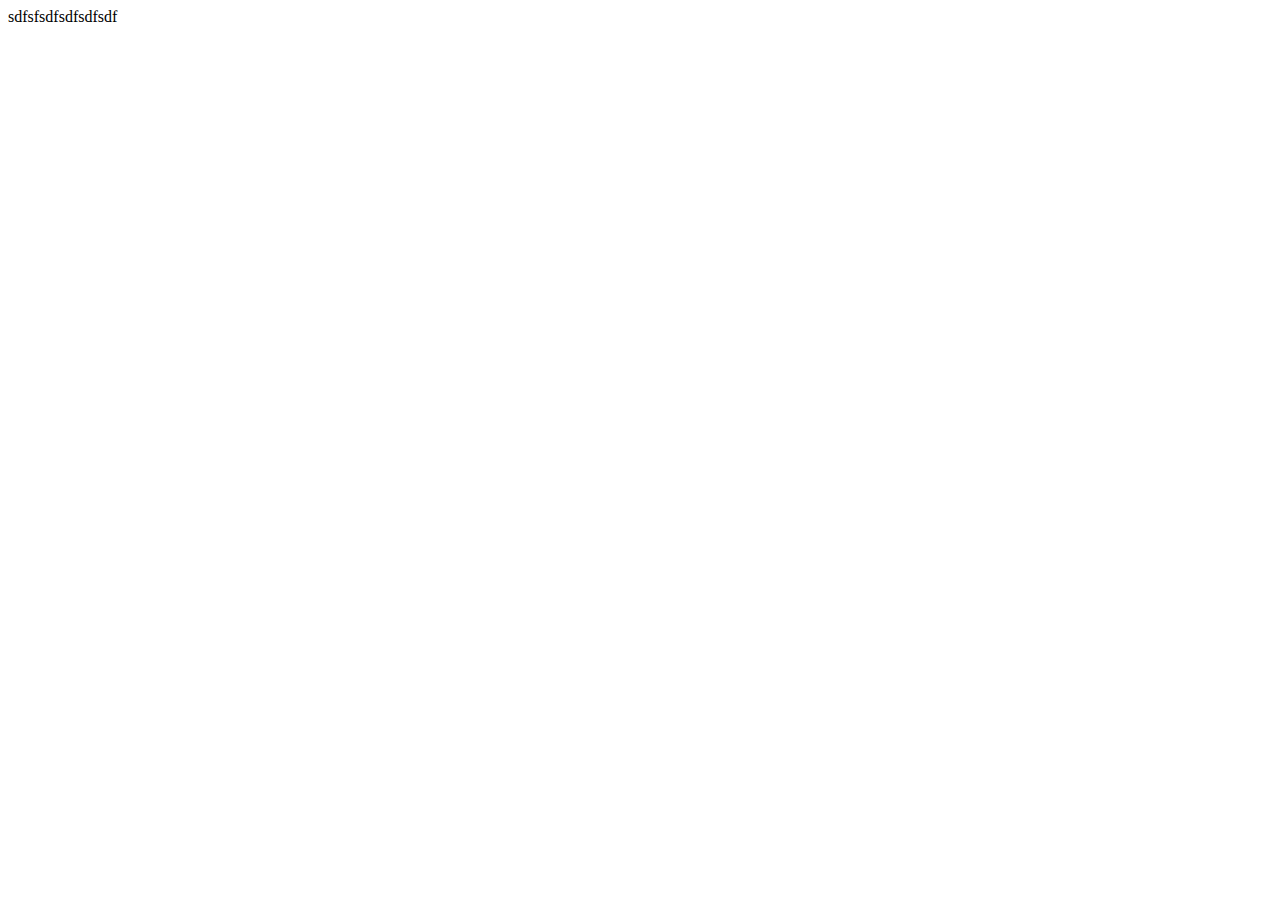
==== horarios.html @ ef04258a "primeiro commit" ====
<!DOCTYPE html>
<html lang="en">
<head>
    <meta charset="UTF-8">
    <meta http-equiv="X-UA-Compatible" content="IE=edge">
    <meta name="viewport" content="width=device-width, initial-scale=1.0">
    <title>Document</title>
</head>
<body>
    sdfsfsdfsdfsdfsdf
</body>
</html>
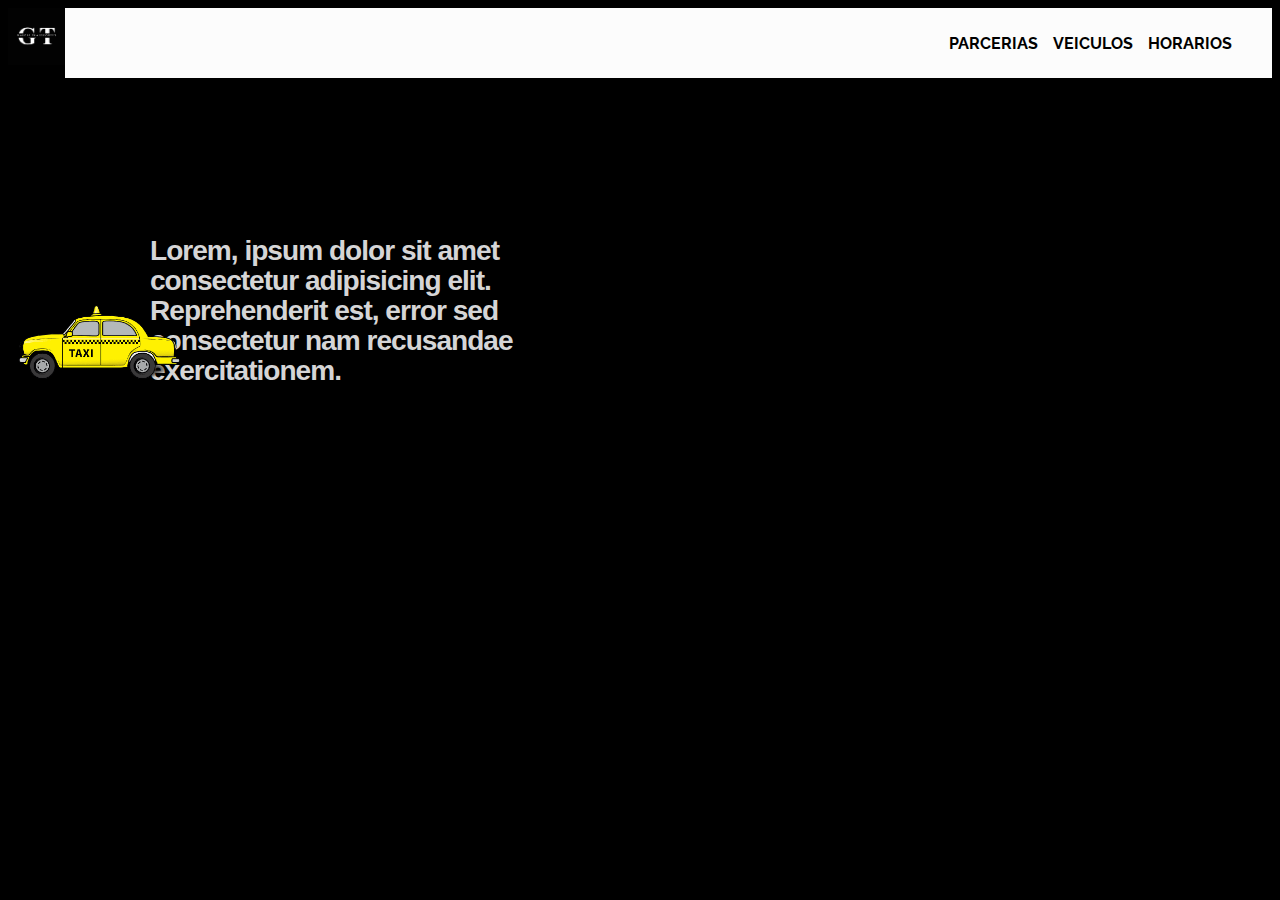
==== commit 087868e7: "adicionado js do google maps" ====
--- a/horarios.html
+++ b/horarios.html
@@ -1,12 +1,48 @@
 <!DOCTYPE html>
 <html lang="en">
+
 <head>
+    <link rel="stylesheet" type="text/css" href="style.css">
+    <script type="text/javascript" src="script.js"></script>
     <meta charset="UTF-8">
     <meta http-equiv="X-UA-Compatible" content="IE=edge">
     <meta name="viewport" content="width=device-width, initial-scale=1.0">
-    <title>Document</title>
+    <link rel="preconnect" href="https://fonts.googleapis.com">
+    <link rel="preconnect" href="https://fonts.gstatic.com" crossorigin>
+    <link href="https://fonts.googleapis.com/css2?family=Raleway&display=swap" rel="stylesheet">
+
+    <title>Garcia Transportes</title>
+
 </head>
+
 <body>
-    sdfsfsdfsdfsdfsdf
+
+    
+    <div class="header">  
+        <div id="logo">
+            <img src="gt3.png" width="60px">
+        </div> 
+           <!-- div da barra de opções -->
+        <ul class="menu">
+            <li><a href="horarios.html">PARCERIAS </a></li>
+            <li><a href="veiculos.html">VEICULOS </a></li>
+            <li><a href="horarios.html">HORARIOS </a></li>
+        </ul>
+    </div>
+    <div id="ban2">
+        <h3>
+            Lorem, ipsum dolor sit amet consectetur adipisicing elit. 
+            Reprehenderit est, error sed consectetur nam recusandae exercitationem.
+        </h3>
+    </div>
+    
+
+
+        <div class="bloco">
+            <img src="tax.png" alt="">
+        </div>    
+
+    
 </body>
+
 </html>--- a/style.css
+++ b/style.css
@@ -0,0 +1,169 @@
+/* limpar código  */
+*{
+    margin: 0;
+    padding: 0;
+    box-sizing: border-box;
+}
+a{
+    text-decoration: none;
+    color: rgb(0, 0, 0);
+
+}
+
+li {
+
+    list-style: none;
+}
+
+body{
+    background-size: 100%;
+    background-color: #000000;
+    font-family: 'Raleway', sans-serif;
+
+}
+
+.header{
+    display: flex;
+    justify-content: space-between;
+    flex-direction: center;
+    font-weight: bold;
+    padding: 8px;
+}
+.header div:hover{
+    border: 10px solid rgb(0, 0, 0);
+    transform: scale(1.5); 
+}
+
+.menu{
+    display: flex;
+    align-items: center;
+    justify-content: end;
+    background-color: #fcfcfc;
+    gap: 15px;
+    height: 70px;
+    width: 100%;
+    padding: 0 40px;
+    
+}
+
+.menu li:hover{
+    border: 10px solid rgb(255, 255, 255);
+    transform: scale(1.5); 
+    box-shadow: 0 5px 15px rgba(0,0,0,0.6);
+    border-radius: 3px;
+    
+}
+.main_logo img{
+    display: flex;
+    align-items: center;
+    justify-content: end;
+    margin-left: 70%;
+    padding: 0px;
+    
+    
+    
+    
+    
+
+
+}
+/* .sobre {
+    background-color: #fcfcfc;
+    height: 100vh;
+} */
+
+#ban{
+    width: 62px;
+    height: 40px;
+    font-family: Arial, Helvetica, sans-serif;
+    font-style: normal;
+
+    font-size: 80px;
+    line-height: 80px;
+    letter-spacing: -4px;
+    color: #ffffff;
+        display: center;
+        flex-direction: center;
+        justify-content: start;
+        align-items: center;
+    }
+
+    #ban2{
+    width: 443px;
+    height: 60px;
+    font-family: Arial, Helvetica, sans-serif;
+    font-style: normal;
+    font-weight: 400;
+    font-size: 24px;
+    line-height: 30px;
+    letter-spacing: -1px;
+    color: #D5D5D6;
+    flex: none;
+    order: 1;
+    flex-grow: 0;
+    margin-top: 150px;
+    margin-left: 150px;
+    
+}
+
+#ban3{
+    width: 443px;
+    height: 60px;
+    font-family: Arial, Helvetica, sans-serif;
+    font-style: normal;
+    font-weight: 400;
+    font-size: 24px;
+    line-height: 30px;
+    letter-spacing: -1px;
+    color: #D5D5D6;
+    flex: none;
+    order: 1;
+    flex-grow: 0;
+ }
+
+ /* animação da imagem tax.png */
+ img{
+    max-width: 100%;
+   }
+   .bloco {
+    position: absolute;
+    width: 200px;
+    margin-bottom: 1px;
+    animation: bloco-animation 4s infinite;
+    padding: 3px;
+
+    
+   }
+   .bloco img{
+    -webkit-transition: all 0.7s ease;
+    transition: all 0.7s ease;
+   }
+   .bloco img:hover {
+    -webkit-transform: scale(1.2);
+    transform: scale(1.2);
+   }
+@keyframes bloco-animation {
+    from{
+        right: 0;
+    }
+    to{
+        right: 100%;
+    }
+}
+#map {
+    height: 400px;
+    width: 80%;
+    margin-left: 10%;
+  }
+
+button{
+    background-color: rgb(255, 255, 255);
+    color: rgb(0, 0, 0);
+    border-radius: 3px;
+    width: 250px;
+    height: 50px;
+    margin-top: 10px;
+  }
+  hr{
+    margin-bottom: 100px;
+  }